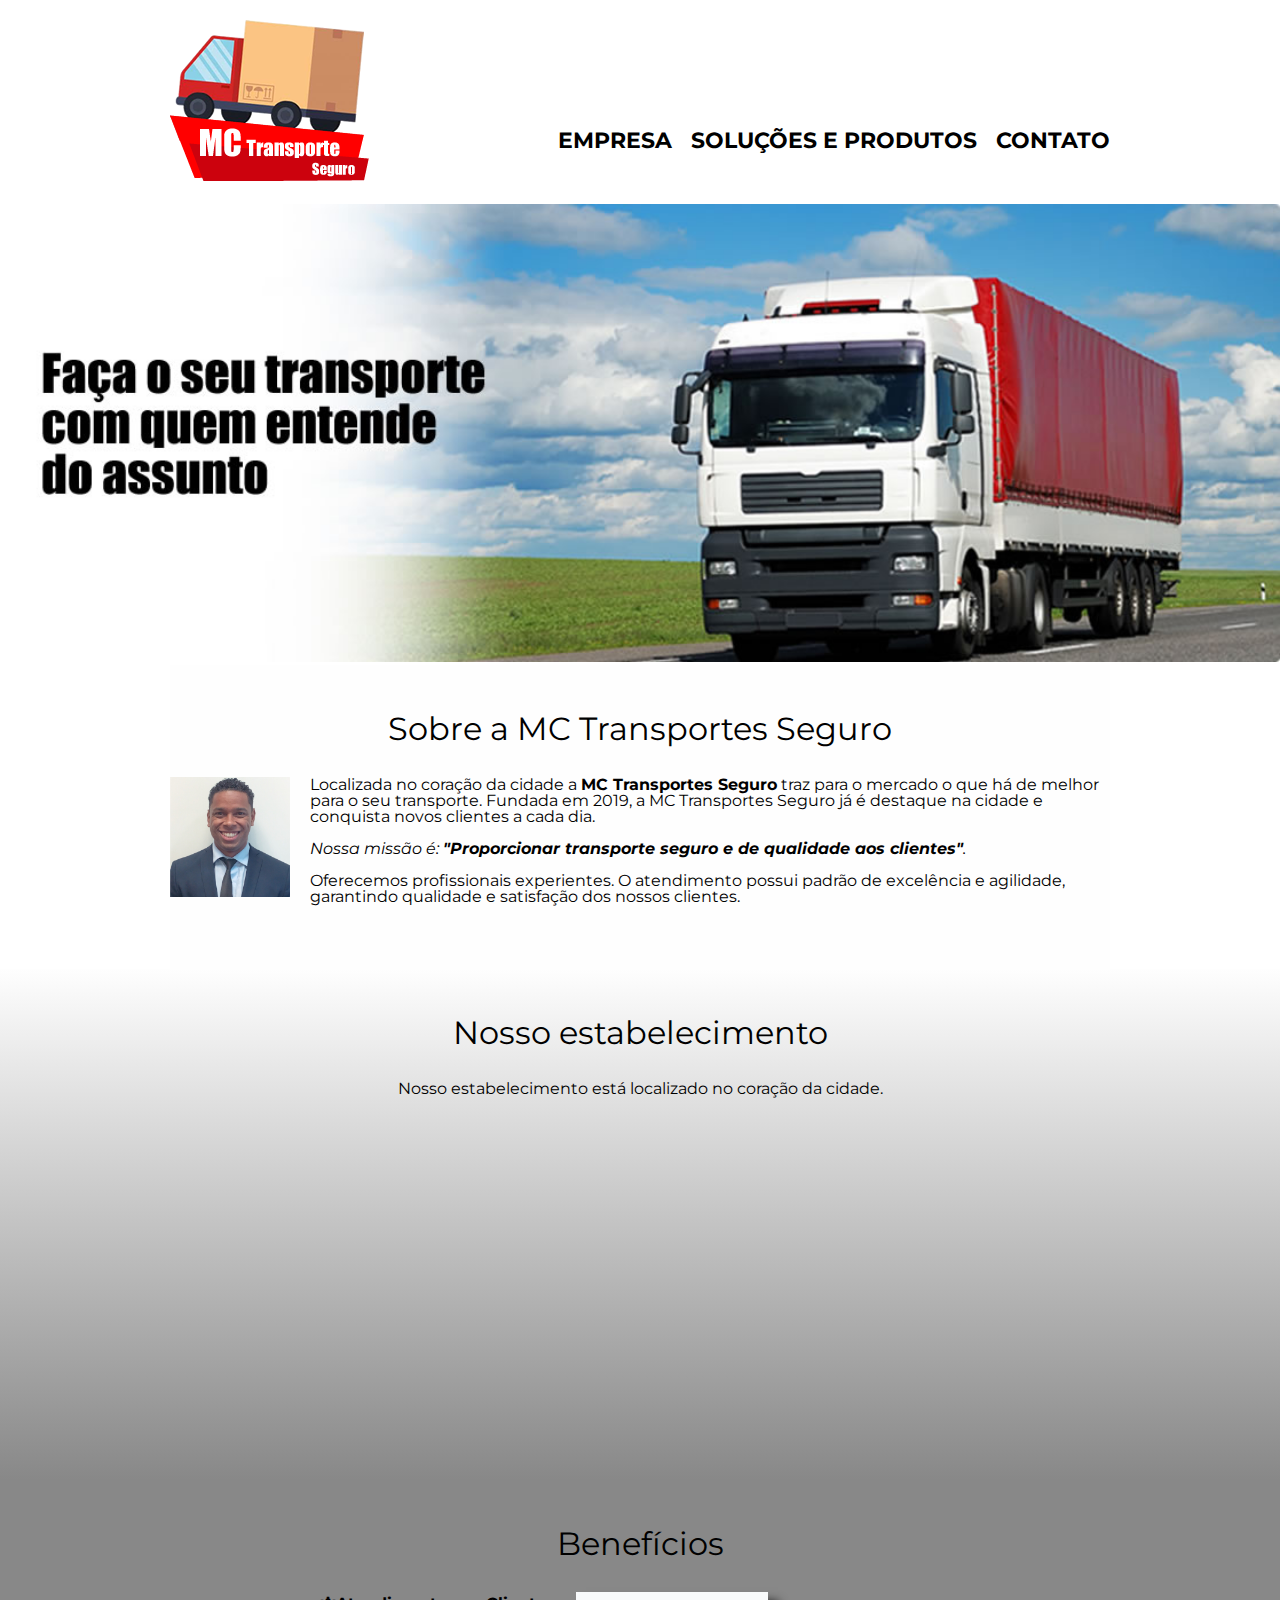
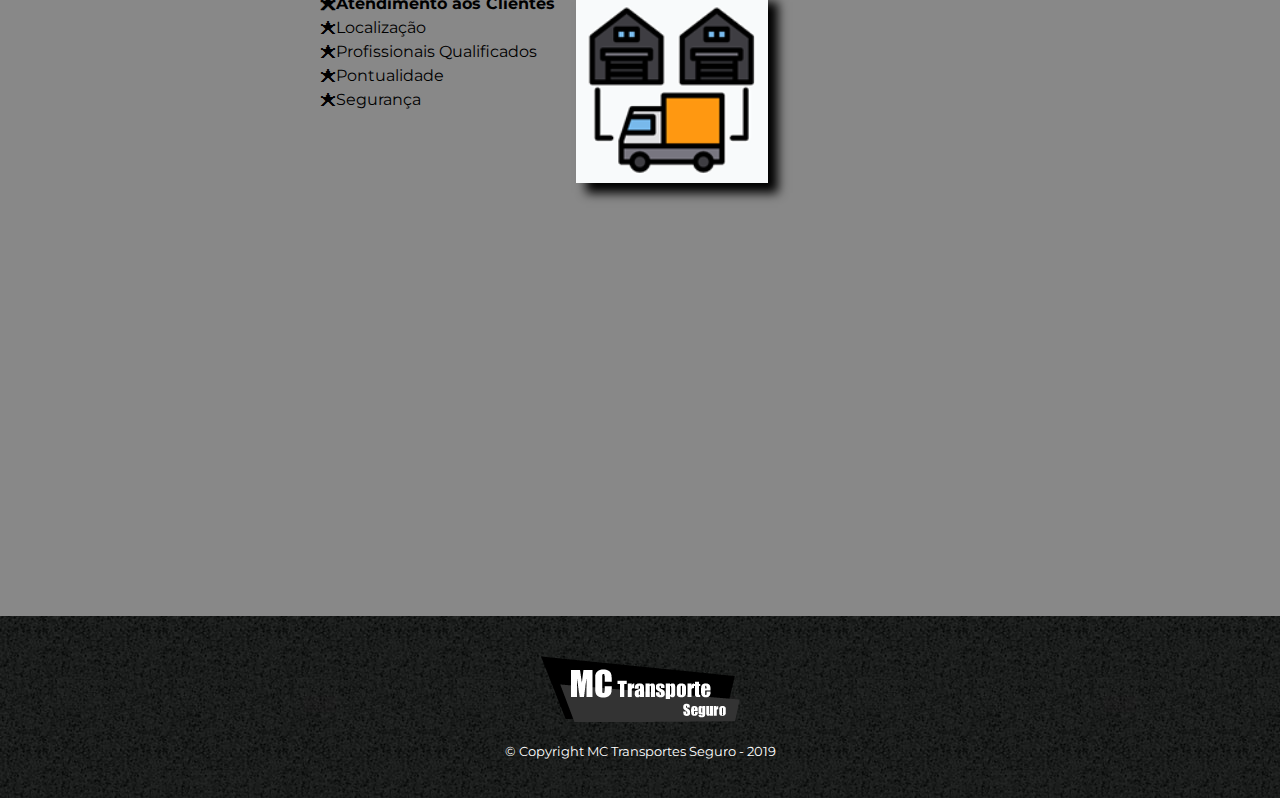
==== index.html @ 2769431a "Add files via upload" ====
<!DOCTYPE html>
<html lang="pt-br">
	<head>
		<meta charset="UTF-8">
		<meta name="viewport" content="width=device-width">
		<title>MC  Security</title>

		<link rel="stylesheet" href="reset.css">
		<link rel="stylesheet" href="style.css">
		<link href="https://fonts.googleapis.com/css?family=Montserrat&display=swap" rel="stylesheet">
	</head>

	<body>
		<header>
			<div class="caixa">

				<button class="menu-abrir">
					Abre Menu
				</button>

				<h1><img src="logo.png"></h1>

				<nav class="barra-nav">
					<ul class="menu-principal">
						<li><a href="index.html">Empresa</a></li>
						<li><a href="produtos.html">Soluções e produtos</a></li>
						<li><a href="contato.html">Contato</a></li>
					</ul>

					<button class="menu-fechar">
						Fecha Menu
					</button>
				</nav>
			</div>
		</header>

		<img class="banner" src="banner.jpg">

		<main>
			<section class="principal">
				<h2 class="titulo-principal">Sobre a MC Transportes Seguro</h2>

				<img class="utensilios" src="utensilios.jpg" alt="Utensilios de um barbeiro.">
		 
				<p>Localizada no coração da cidade a <strong>MC Transportes Seguro</strong> traz para o mercado o que há de melhor para o seu transporte. Fundada em 2019, a MC Transportes Seguro já é destaque na cidade e conquista novos clientes a cada dia.</p>

				<p id="missao"><em>Nossa missão é: <strong>"Proporcionar transporte seguro e de qualidade aos clientes"</strong>.</em></p>

				<p>Oferecemos profissionais experientes. O atendimento possui padrão de excelência e agilidade, garantindo qualidade e satisfação dos nossos clientes.</p>
			</section>

			<section class="mapa">
				<h3 class="titulo-principal">Nosso estabelecimento</h3>
				<p>Nosso estabelecimento está localizado no coração da cidade.</p>

				<div class="mapa-conteudo">
					<iframe src="https://www.google.com/maps/embed?pb=!1m18!1m12!1m3!1d3655.066598029581!2d-46.62958298502079!3d-23.63778588464499!2m3!1f0!2f0!3f0!3m2!1i1024!2i768!4f13.1!3m3!1m2!1s0x94ce5b57a1769ff3%3A0x5a89aef9cb8aeb63!2sAv.%20Miguel%20Est%C3%A9fno%2C%202800%20-%20Vila%20da%20Sa%C3%BAde%2C%20S%C3%A3o%20Paulo%20-%20SP%2C%2004301-012!5e0!3m2!1spt-BR!2sbr!4v1612137704114!5m2!1spt-BR!2sbr" width="100%" height="300" frameborder="0" style="border:0;" allowfullscreen=""></iframe>
				</div>
			</section>

			<section class="beneficios">
				<h3 class="titulo-principal">Benefícios</h3>

				<div class="conteudo-beneficios">
					<ul class="lista-beneficios">
						<li class="itens">Atendimento aos Clientes</li>
						<li class="itens">Localização</li>
						<li class="itens">Profissionais Qualificados</li>
						<li class="itens">Pontualidade</li>
						<li class="itens">Segurança</li>
					</ul><img src="transporte.png" class="imagem-beneficios">
				</div>

				<div class="video">
					<iframe width="100%" height="315" src="https://www.youtube.com/embed/yj74dxmFHEM" frameborder="0" allow="accelerometer; autoplay; encrypted-media; gyroscope; picture-in-picture" allowfullscreen></iframe>
				</div>
			</section>
		</main>

		<footer>
			<img src="logo-branco.png">
			<p class="copyright">&copy; Copyright MC Transportes Seguro - 2019</p>
		</footer>

		<script src="menu.js"></script>
	</body>
</html>
---- style.css ----
body {
	font-family: 'Montserrat', sans-serif;
}

header {
	background: #FFFFFF;
	padding: 20px 0;
}

.caixa {
	position: relative;
	width: 940px;
	margin: 0 auto;
}

nav {
	position: absolute;
	top: 110px;
	right: 0;
}

nav li {
	display: inline;
	margin: 0 0 0 15px;
}

nav a {
	text-transform: uppercase;
	color: #000000;
	font-weight: bold;
	font-size: 22px;
	text-decoration: none;
}

nav a:hover {
	color: #C78C19;
	text-decoration: underline;
}

.produtos {
	width: 940px;
	margin: 0 auto;
	padding: 50px 0;
}

.produtos li {
	display: inline-block;
	text-align: center;
	width: 30%;
	vertical-align: top;
	margin: 0 1.5%;
	padding: 30px 20px;
	box-sizing: border-box;
	border: 2px solid #000000;
	border-radius: 10px;
}

.produtos li:hover {
	border-color: #C78C19;
}

.produtos li:active {
	border-color: #088C19;	
}

.produtos li:hover h2 {
	font-size: 34px;
}

.produtos h2 {
	font-size: 30px;
	font-weight: bold;
}

.produto-descricao {
	font-size: 18px;
}

.produto-preco {
	font-size: 22px;
	font-weight: bold;
	margin-top: 10px;
}

footer {
	text-align: center;
	background: url("bg.jpg");
	padding: 40px 0;
}

.copyright {
	color: #FFFFFF;
	font-size: 13px;
	margin: 20px 0 0;
}

form {
	margin: 40px 0;
}

.contato{
    margin: 0 5px;
}

form label, form legend {
	display:block;
	font-size: 20px;
	margin: 0 0 10px;
}

.input-padrao {
	display: block;
	margin: 0 0 20px;
	padding: 10px 25px;
	width: 50%;
}

.checkbox {
	margin: 20px 0;
}

.enviar {
	width:40%;
	padding: 15px 0;
	background: orange;
	color: white;
	font-weight: bold;
	font-size: 18px;
	border: none;
	border-radius: 5px;
	transition: 1s all;
	cursor: pointer;
}

.enviar:hover {
	background: darkorange;
	transform: scale(1.2);
}

table {
	margin: 20px 0 40px;
}

thead {
	background: #555555;
	color: white;
	font-weight: bold;
}

td, th {
	border: 1px solid #000000;
	padding: 8px 15px;
}


/* css da página inicial */
.banner {
	width:100%;
}

.titulo-principal {
	text-align: center;
	font-size: 2em;
	margin: 0 0 1em;
	clear: left;
}

.principal {
	padding: 3em 0;
	background: #FEFEFE;
	width: 940px;
	margin: 0 auto;
}

.principal p {
	margin: 0 0 1em;
}

.principal strong {
	font-weight: bold;
}

.principal em {
	font-style: italic;
}

.utensilios {
	width: 120px;
	float: left;
	margin: 0 20px 20px 0;
}

.mapa {
	padding: 3em 0;
	background: linear-gradient(#FEFEFE, #888888);
}

.mapa-conteudo {
	width: 940px;
	margin: 0 auto;
}

.mapa p {
	margin: 0 0 2em;
	text-align: center;
}

.beneficios {
	padding: 3em 0;
	background: #888888;
}

.conteudo-beneficios {
	width: 640px;
	margin: 0 auto;
}

.lista-beneficios {
	width: 40%;
	display: inline-block;
	vertical-align: top;
}

.itens {
	line-height: 1.5;
}

.itens:first-child {
	font-weight: bold;
}

.itens:before {
	content: "🟊";
}

.imagem-beneficios {
	width: 30%;
	opacity: 1;
	transition: 400ms;
	box-shadow: 10px 10px 10px 0 #000000;
}

.imagem-beneficios:hover {
	opacity: 0.3;
}

.video {
	width: 560px;
	margin: 2em auto;
}

.menu-abrir,
.menu-fechar {
    background: none;
    border: 0;
    outline: 0;
    -webkit-appearance: none;
    font-size: 1.6em;
    text-indent: -999em;
}

.menu-abrir {
    height: 0;
    width:.75em;
    padding-top:.125em;
    border-top: .375em double #000;
    border-bottom: .125em solid #000;

    vertical-align: middle;
    margin: 0.5em;    
}

.menu-fechar {
    position: relative;
    height: 1em;
    width: 1em;
}
.menu-fechar:before {
	content: '\00D7';
	position: absolute;
	top: 0;
	left: 0;
	text-indent: 0;
}

@media not all and (max-width: 600px) {
    .menu-abrir,
    .menu-fechar {
        display: none;
    }    
}

@media screen and (max-width: 600px) {
	.caixa, .principal, .conteudo-beneficios, .mapa-conteudo, .video {
		width: auto;
	}

	h1 {
		text-align: center;
	}

	nav {
		position: static;
	}

	.lista-beneficios, .imagem-beneficios {
		width: 100%;
    }
    
    .produtos {
        width: auto;
    }

    .produtos li {
        display: block;
        width: auto;
	}
	
	.barra-nav {
        background: #f0f0f0;
        padding: 1em;
        margin: 0;

        height: 100%;
        width: 90%;
        max-width: 320px;

        position: fixed;
        z-index: 1;
        top: 0;
        left: -100%;

        transition: left 0.3s ease-out;
    }
    .menu-ativo .barra-nav {
        left: 0;
    }

    .menu-ativo:after {
        content: "";
        display: block;
    
        position: fixed;
        top: 0;
        left: 0;
        bottom: 0;
        right: 0;
    
        background: rgba(0,0,0,0.4);
	}
	
	.menu-principal li {
		display: block;
	}
}
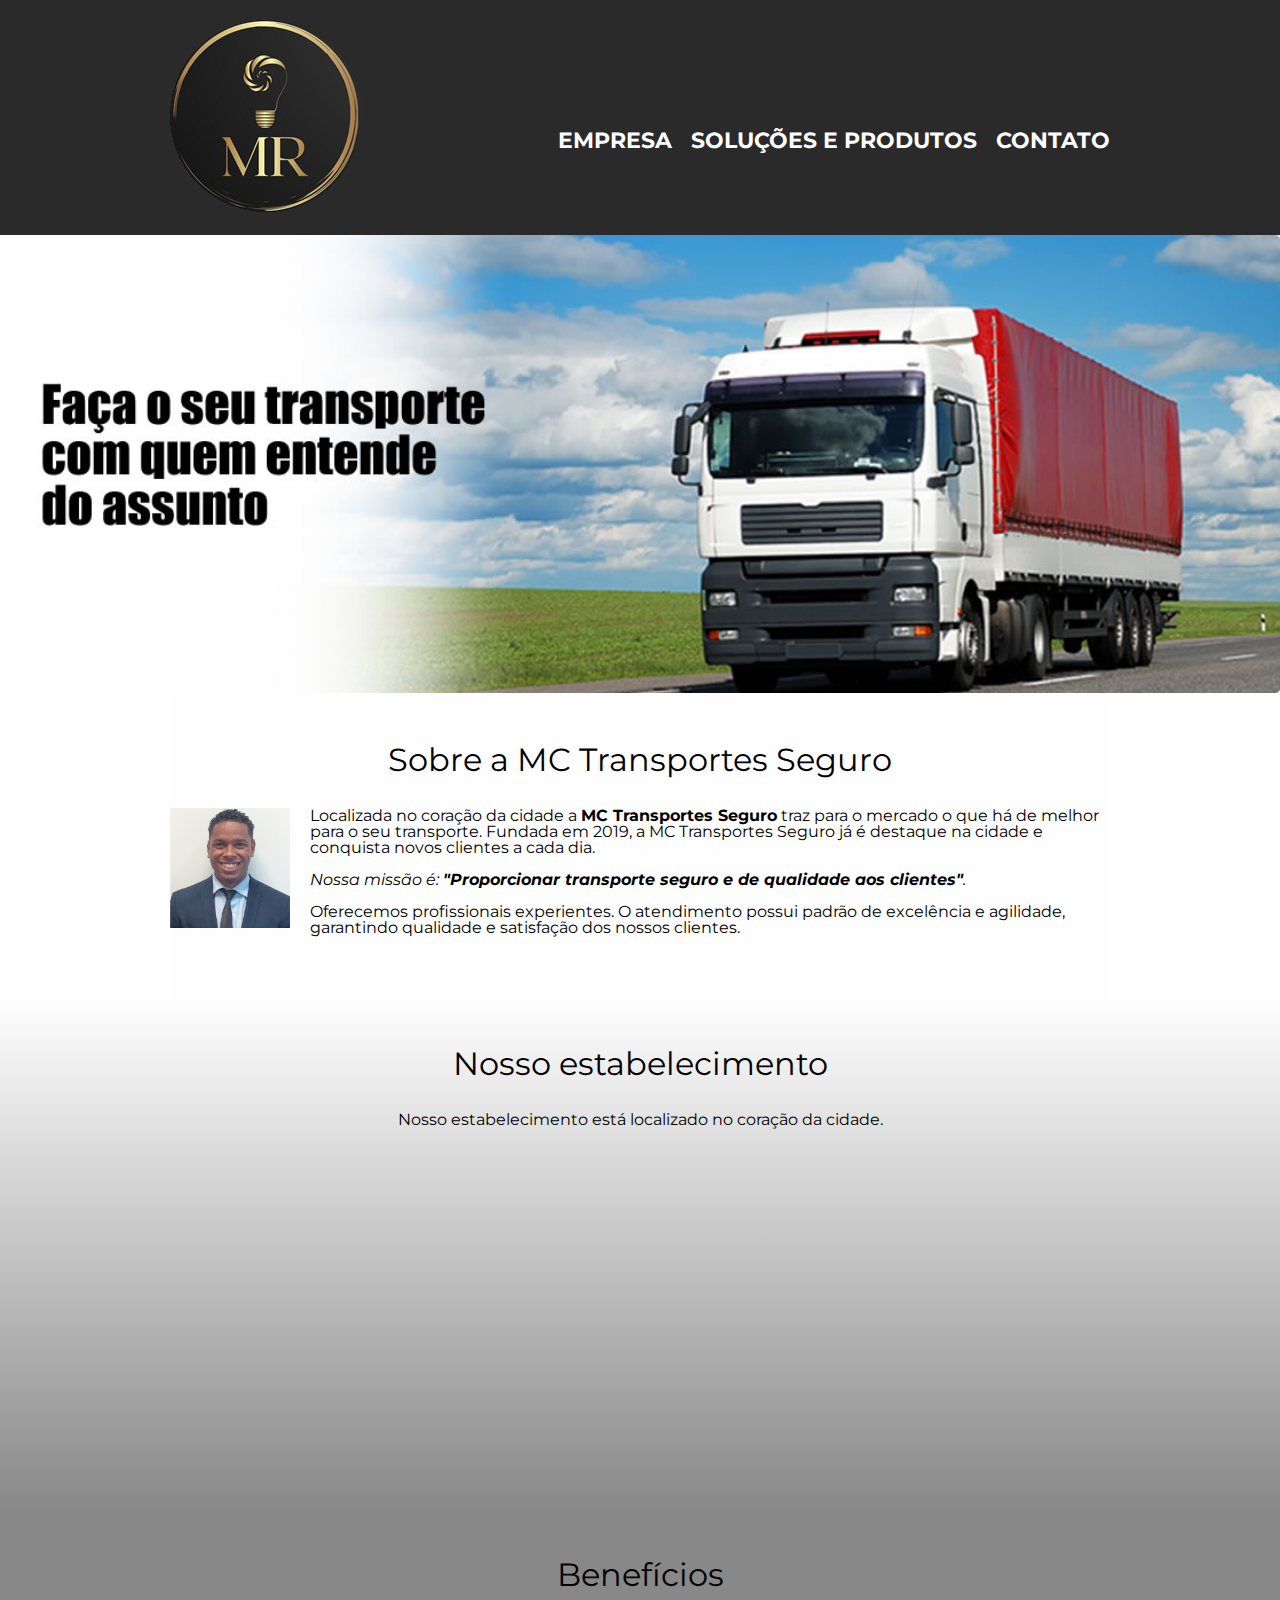
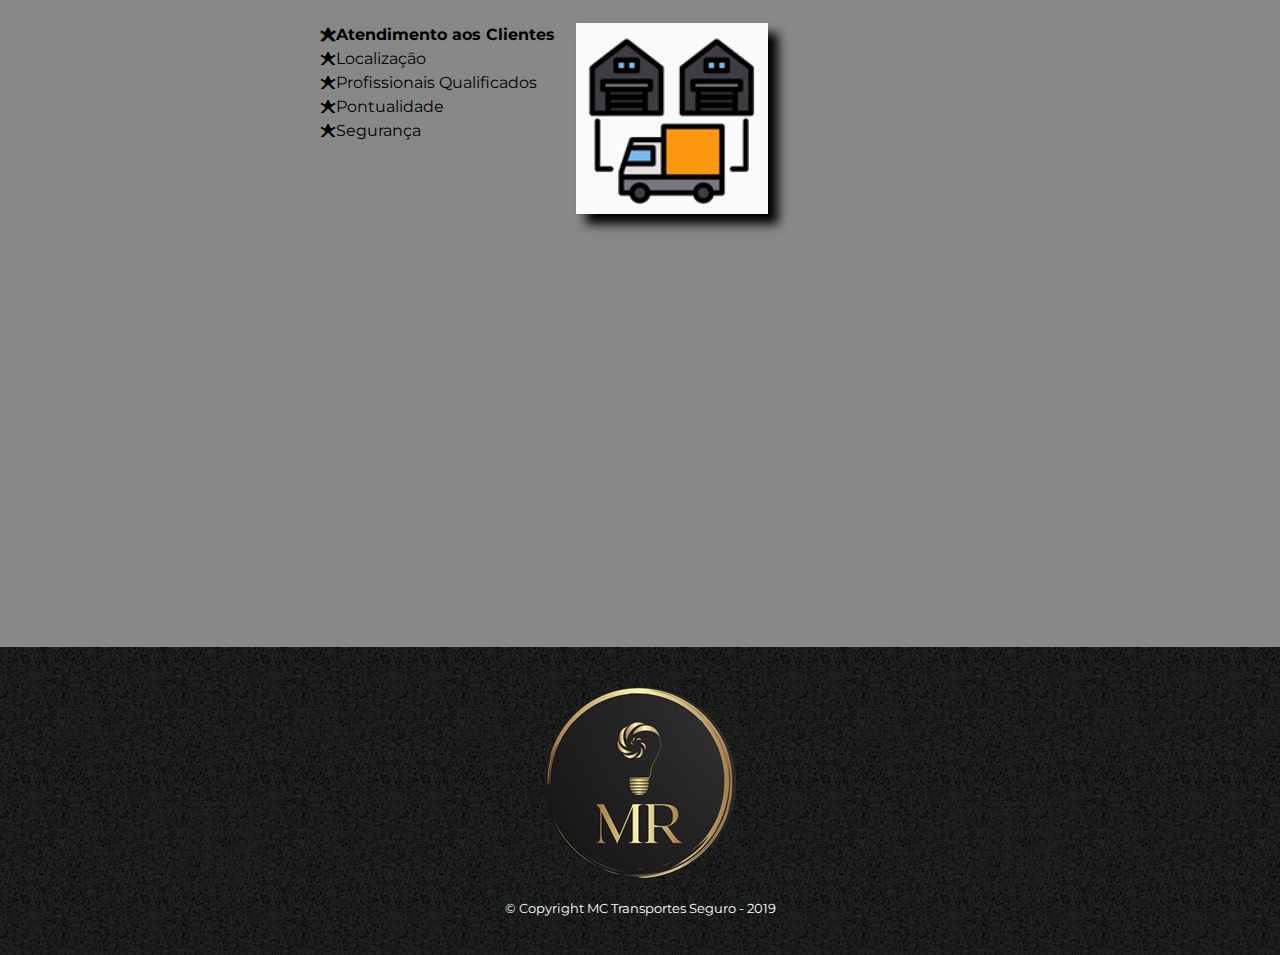
==== commit ffd32a44: "Add files via upload" ====
--- a/index.html
+++ b/index.html
@@ -18,7 +18,7 @@
 					Abre Menu
 				</button>
 
-				<h1><img src="logo.png"></h1>
+				<h1><img src="logo2.png"></h1>
 
 				<nav class="barra-nav">
 					<ul class="menu-principal">
@@ -78,7 +78,7 @@
 		</main>
 
 		<footer>
-			<img src="logo-branco.png">
+			<img src="logo2.png">
 			<p class="copyright">&copy; Copyright MC Transportes Seguro - 2019</p>
 		</footer>
 
--- a/style.css
+++ b/style.css
@@ -3,7 +3,7 @@
 }
 
 header {
-	background: #FFFFFF;
+	background: #2A2A2A;
 	padding: 20px 0;
 }
 
@@ -26,7 +26,7 @@
 
 nav a {
 	text-transform: uppercase;
-	color: #000000;
+	color: #FFFFFF;
 	font-weight: bold;
 	font-size: 22px;
 	text-decoration: none;
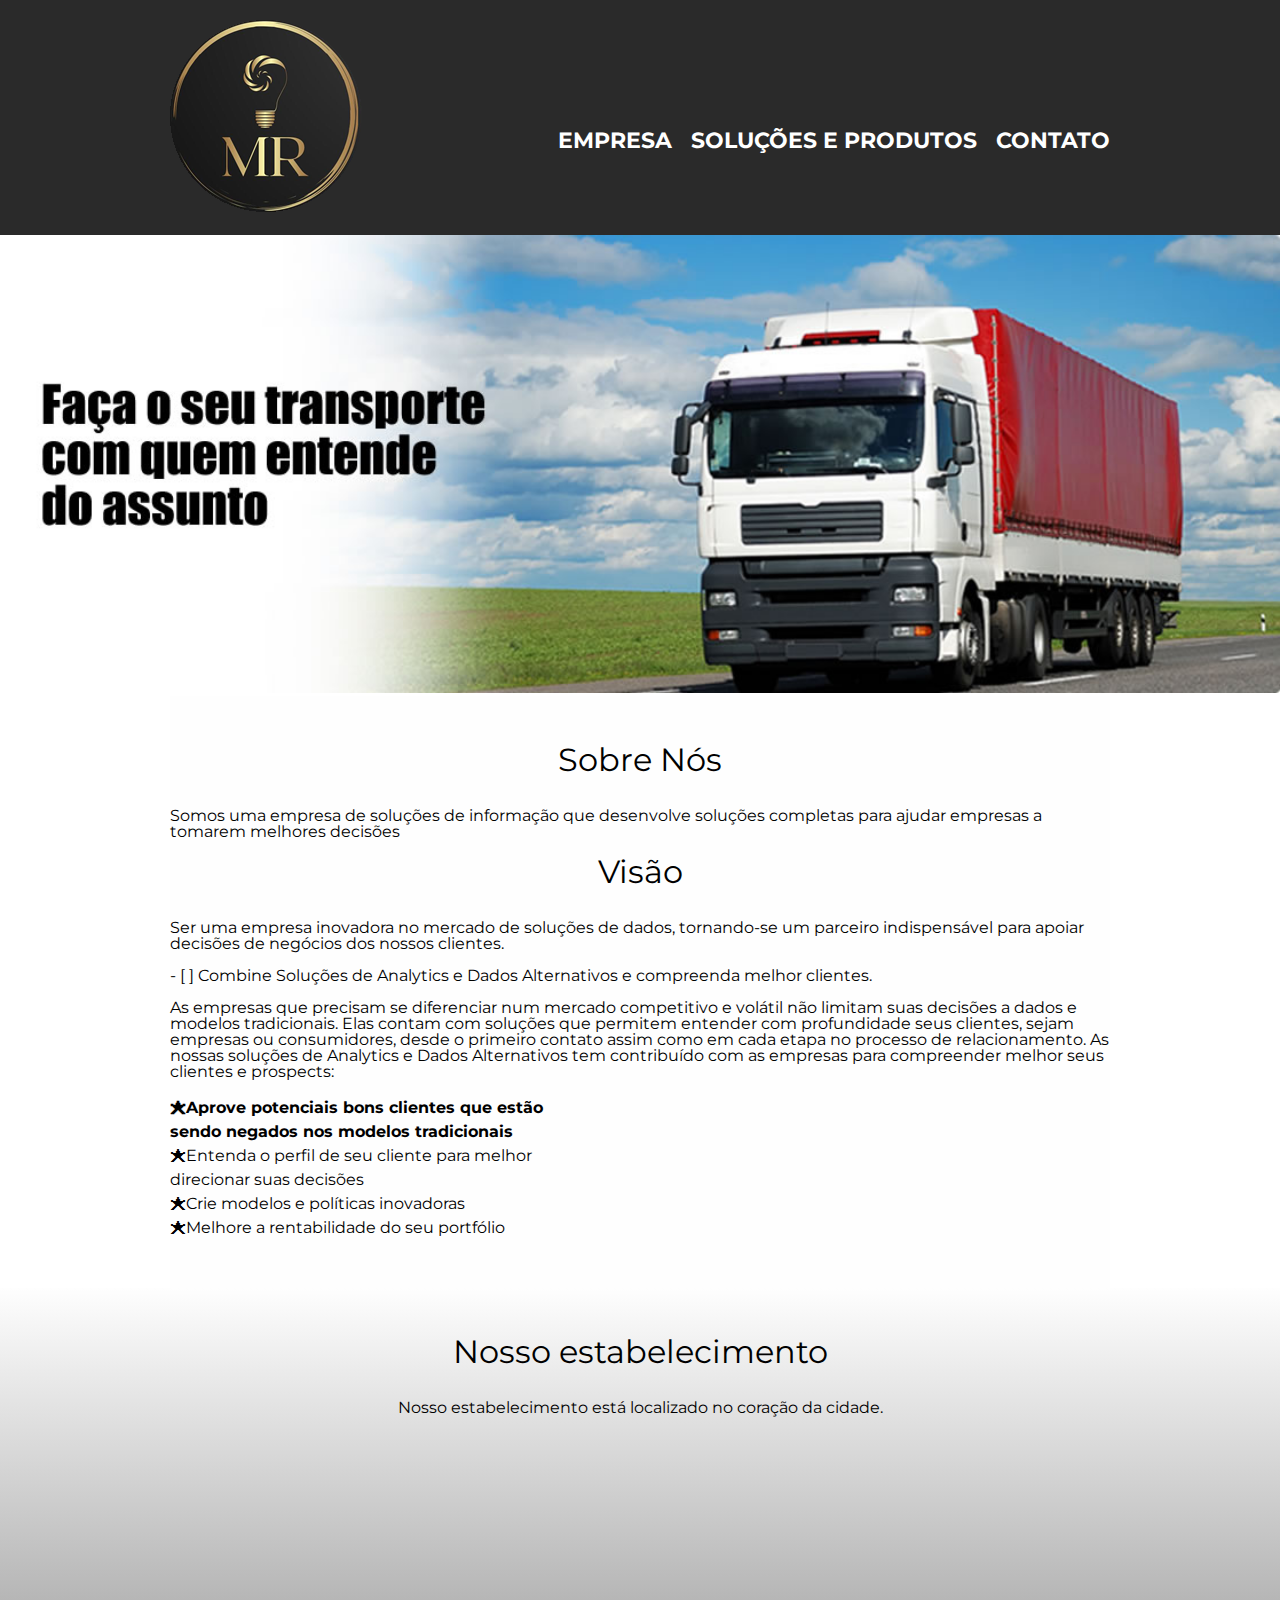
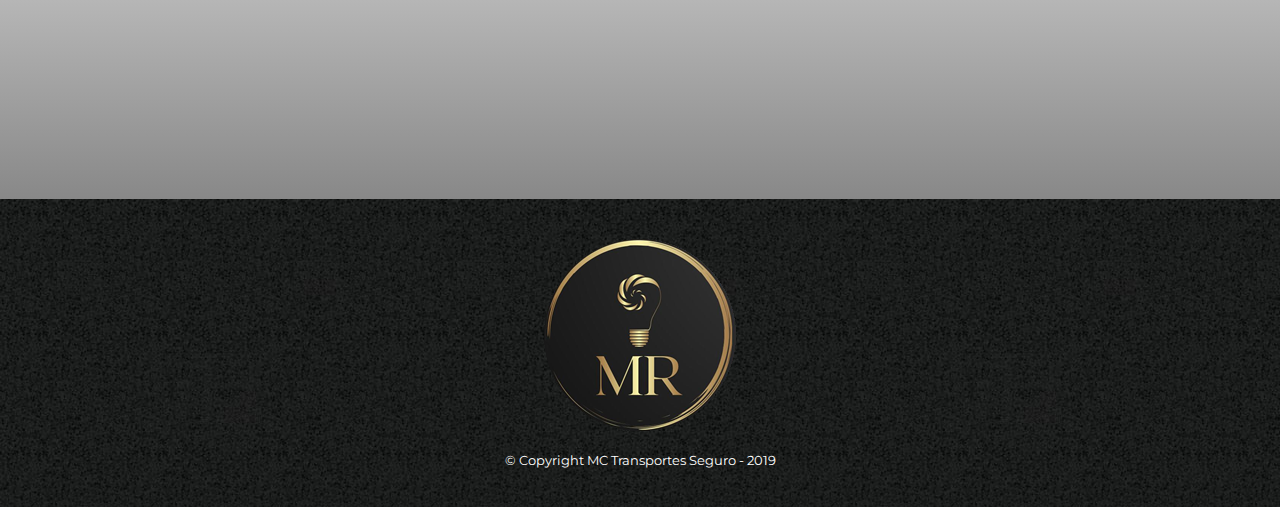
==== commit d4a91ba2: "Add files via upload" ====
--- a/index.html
+++ b/index.html
@@ -38,15 +38,25 @@
 
 		<main>
 			<section class="principal">
-				<h2 class="titulo-principal">Sobre a MC Transportes Seguro</h2>
-
-				<img class="utensilios" src="utensilios.jpg" alt="Utensilios de um barbeiro.">
-		 
-				<p>Localizada no coração da cidade a <strong>MC Transportes Seguro</strong> traz para o mercado o que há de melhor para o seu transporte. Fundada em 2019, a MC Transportes Seguro já é destaque na cidade e conquista novos clientes a cada dia.</p>
-
-				<p id="missao"><em>Nossa missão é: <strong>"Proporcionar transporte seguro e de qualidade aos clientes"</strong>.</em></p>
-
-				<p>Oferecemos profissionais experientes. O atendimento possui padrão de excelência e agilidade, garantindo qualidade e satisfação dos nossos clientes.</p>
+				<h2 class="titulo-principal">Sobre Nós</h2>
+				<!--<img class="utensilios" src="utensilios.jpg" alt="Utensilios de um barbeiro.">-->
+				Somos uma empresa de soluções de informação que desenvolve soluções completas para ajudar empresas a tomarem melhores decisões
+				<p>
+				<h2 class="titulo-principal">Visão</h2>
+				Ser uma empresa inovadora no mercado de soluções de dados, tornando-se um parceiro indispensável para apoiar decisões de negócios dos nossos clientes.
+				<p>
+				<p>
+				- [ ] Combine Soluções de Analytics e Dados Alternativos e compreenda melhor clientes.
+				<p>
+				As empresas que precisam se diferenciar num mercado competitivo e volátil não limitam suas decisões a dados e modelos tradicionais. Elas contam com soluções que permitem entender com profundidade seus clientes, sejam empresas ou consumidores, desde o primeiro contato assim como em cada etapa no processo de relacionamento.
+				As nossas soluções de Analytics e Dados Alternativos tem contribuído com as empresas para compreender melhor seus clientes e prospects:
+				<p>
+				<ul class="lista-beneficios">
+					<li class="itens">Aprove potenciais bons clientes que estão sendo negados nos modelos tradicionais</li>
+					<li class="itens">Entenda o perfil de seu cliente para melhor direcionar suas decisões</li> 
+					<li class="itens">Crie modelos e políticas inovadoras</li>
+					<li class="itens">Melhore a rentabilidade do seu portfólio</li>
+				</ul>
 			</section>
 
 			<section class="mapa">
@@ -57,7 +67,8 @@
 					<iframe src="https://www.google.com/maps/embed?pb=!1m18!1m12!1m3!1d3655.066598029581!2d-46.62958298502079!3d-23.63778588464499!2m3!1f0!2f0!3f0!3m2!1i1024!2i768!4f13.1!3m3!1m2!1s0x94ce5b57a1769ff3%3A0x5a89aef9cb8aeb63!2sAv.%20Miguel%20Est%C3%A9fno%2C%202800%20-%20Vila%20da%20Sa%C3%BAde%2C%20S%C3%A3o%20Paulo%20-%20SP%2C%2004301-012!5e0!3m2!1spt-BR!2sbr!4v1612137704114!5m2!1spt-BR!2sbr" width="100%" height="300" frameborder="0" style="border:0;" allowfullscreen=""></iframe>
 				</div>
 			</section>
-
+			
+			<!--
 			<section class="beneficios">
 				<h3 class="titulo-principal">Benefícios</h3>
 
@@ -75,6 +86,7 @@
 					<iframe width="100%" height="315" src="https://www.youtube.com/embed/yj74dxmFHEM" frameborder="0" allow="accelerometer; autoplay; encrypted-media; gyroscope; picture-in-picture" allowfullscreen></iframe>
 				</div>
 			</section>
+			-->
 		</main>
 
 		<footer>
--- a/style.css
+++ b/style.css
@@ -317,7 +317,7 @@
 	}
 	
 	.barra-nav {
-        background: #f0f0f0;
+        background: #6e6868;
         padding: 1em;
         margin: 0;
 
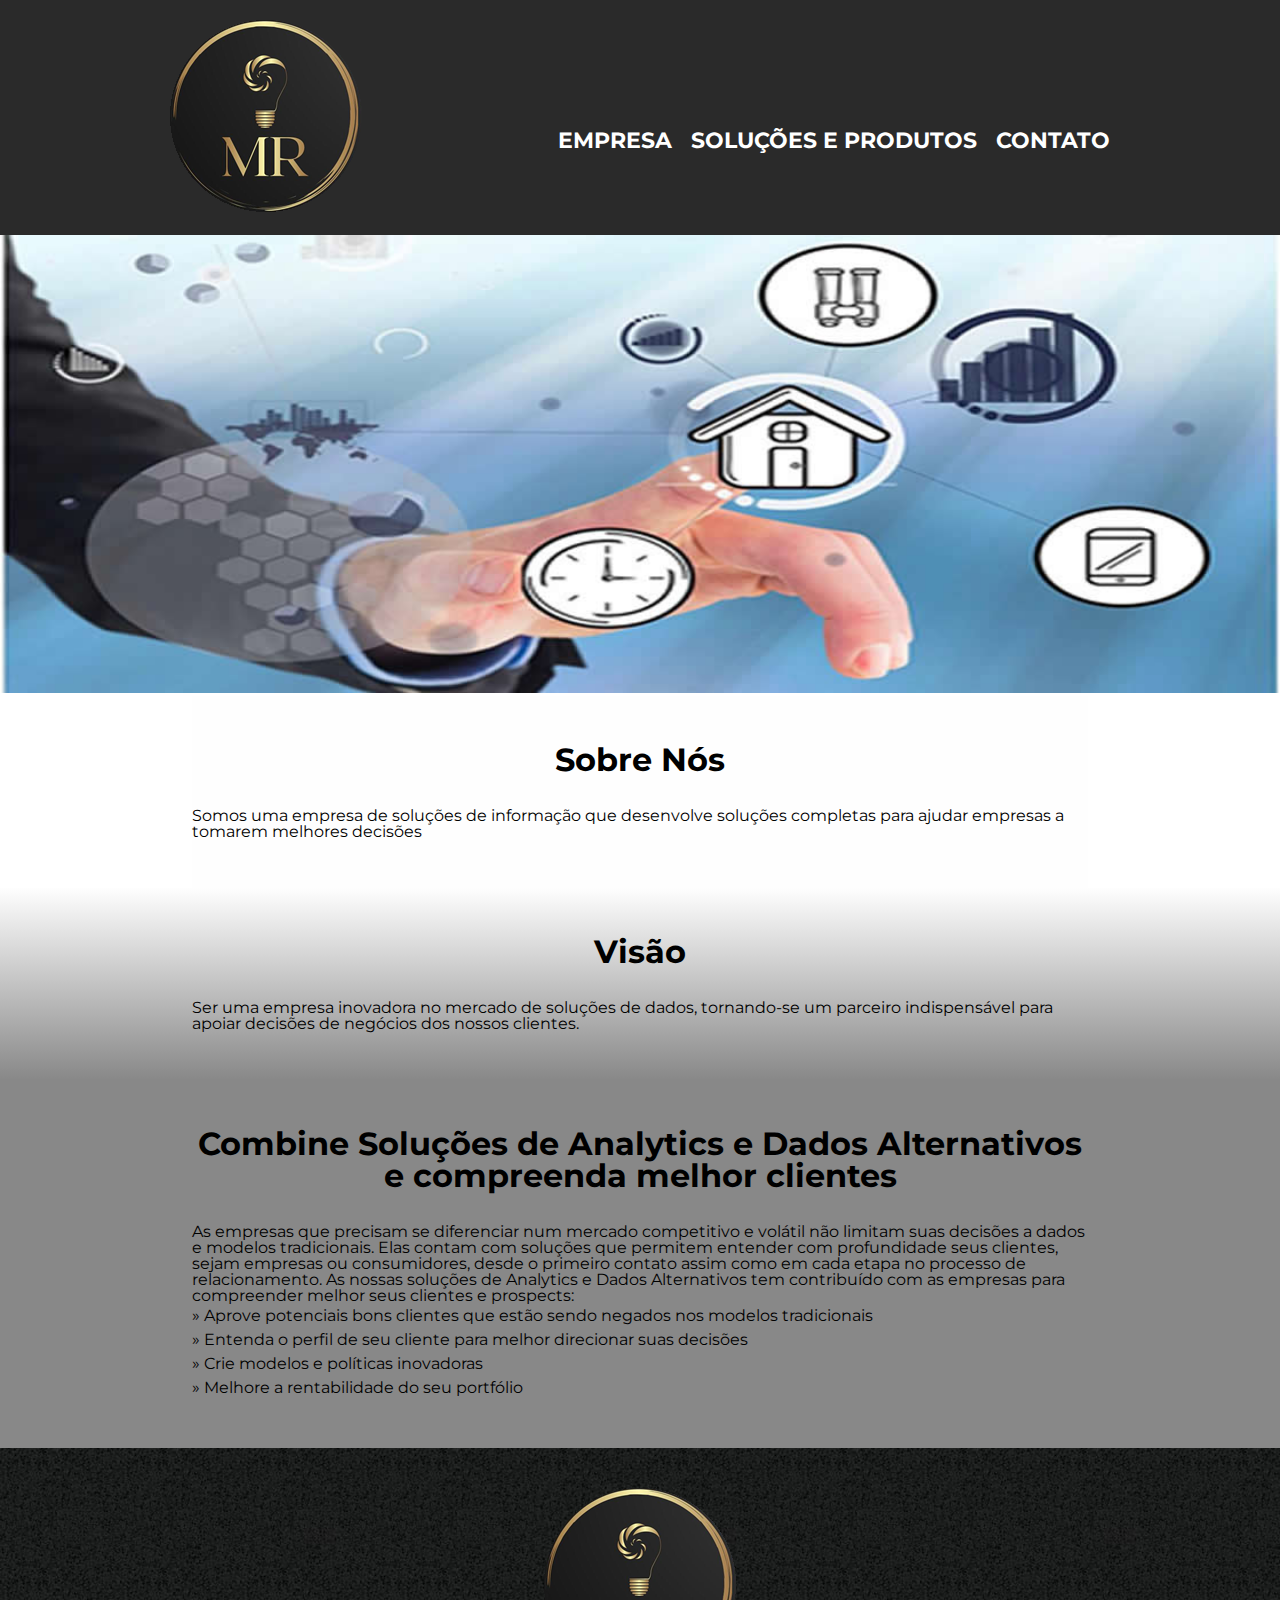
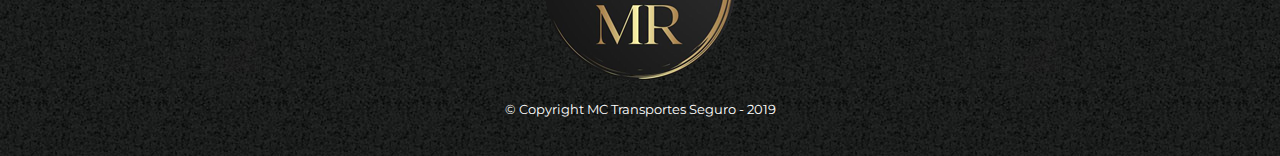
==== commit 083c32e9: "Add files via upload" ====
--- a/index.html
+++ b/index.html
@@ -38,27 +38,33 @@
 
 		<main>
 			<section class="principal">
-				<h2 class="titulo-principal">Sobre Nós</h2>
+				<h2 class="titulo-principal"><strong>Sobre Nós</strong></h2>
 				<!--<img class="utensilios" src="utensilios.jpg" alt="Utensilios de um barbeiro.">-->
 				Somos uma empresa de soluções de informação que desenvolve soluções completas para ajudar empresas a tomarem melhores decisões
-				<p>
-				<h2 class="titulo-principal">Visão</h2>
-				Ser uma empresa inovadora no mercado de soluções de dados, tornando-se um parceiro indispensável para apoiar decisões de negócios dos nossos clientes.
-				<p>
-				<p>
-				- [ ] Combine Soluções de Analytics e Dados Alternativos e compreenda melhor clientes.
-				<p>
-				As empresas que precisam se diferenciar num mercado competitivo e volátil não limitam suas decisões a dados e modelos tradicionais. Elas contam com soluções que permitem entender com profundidade seus clientes, sejam empresas ou consumidores, desde o primeiro contato assim como em cada etapa no processo de relacionamento.
-				As nossas soluções de Analytics e Dados Alternativos tem contribuído com as empresas para compreender melhor seus clientes e prospects:
-				<p>
-				<ul class="lista-beneficios">
-					<li class="itens">Aprove potenciais bons clientes que estão sendo negados nos modelos tradicionais</li>
-					<li class="itens">Entenda o perfil de seu cliente para melhor direcionar suas decisões</li> 
-					<li class="itens">Crie modelos e políticas inovadoras</li>
-					<li class="itens">Melhore a rentabilidade do seu portfólio</li>
-				</ul>
 			</section>
-
+			
+			<section class="visao">
+				<h2 class="titulo-principal"><strong>Visão</strong></h2>
+				<div class="visao-conteudo">
+					Ser uma empresa inovadora no mercado de soluções de dados, tornando-se um parceiro indispensável para apoiar decisões de negócios dos nossos clientes.
+				</div>
+			</section>
+			
+			<section class="solucoes">
+				<div class="conteudo-solucoes">
+					<h3 class="titulo-principal"><strong>Combine Soluções de Analytics e Dados Alternativos e compreenda melhor clientes</strong></h3>
+					As empresas que precisam se diferenciar num mercado competitivo e volátil não limitam suas decisões a dados e modelos tradicionais. Elas contam com soluções que permitem entender com profundidade seus clientes, sejam empresas ou consumidores, desde o primeiro contato assim como em cada etapa no processo de relacionamento.
+					As nossas soluções de Analytics e Dados Alternativos tem contribuído com as empresas para compreender melhor seus clientes e prospects:
+					<p>
+					<ul class="lista-solucoes">
+						<li class="itens">Aprove potenciais bons clientes que estão sendo negados nos modelos tradicionais</li>
+						<li class="itens">Entenda o perfil de seu cliente para melhor direcionar suas decisões</li> 
+						<li class="itens">Crie modelos e políticas inovadoras</li>
+						<li class="itens">Melhore a rentabilidade do seu portfólio</li>
+					</ul>
+				</div>
+			</div>
+			<!--
 			<section class="mapa">
 				<h3 class="titulo-principal">Nosso estabelecimento</h3>
 				<p>Nosso estabelecimento está localizado no coração da cidade.</p>
@@ -68,7 +74,6 @@
 				</div>
 			</section>
 			
-			<!--
 			<section class="beneficios">
 				<h3 class="titulo-principal">Benefícios</h3>
 
--- a/style.css
+++ b/style.css
@@ -168,7 +168,7 @@
 .principal {
 	padding: 3em 0;
 	background: #FEFEFE;
-	width: 940px;
+	width: 70%;
 	margin: 0 auto;
 }
 
@@ -184,39 +184,40 @@
 	font-style: italic;
 }
 
-.utensilios {
-	width: 120px;
-	float: left;
-	margin: 0 20px 20px 0;
-}
-
-.mapa {
+.visao {
 	padding: 3em 0;
 	background: linear-gradient(#FEFEFE, #888888);
 }
 
-.mapa-conteudo {
-	width: 940px;
-	margin: 0 auto;
-}
-
-.mapa p {
-	margin: 0 0 2em;
-	text-align: center;
-}
-
-.beneficios {
+.visao strong {
+	font-weight: bold;
+}
+
+.visao-conteudo {
+	margin: 0 auto;
+	width: 70%;
+}
+
+.visao p {
+	margin: 0 0 1em;
+}
+
+.solucoes {
 	padding: 3em 0;
 	background: #888888;
 }
 
-.conteudo-beneficios {
-	width: 640px;
-	margin: 0 auto;
-}
-
-.lista-beneficios {
-	width: 40%;
+.solucoes strong {
+	font-weight: bold;
+}
+
+.conteudo-solucoes {
+	width: 70%;
+	margin: 0 auto;
+}
+
+.lista-solucoes {
+	width: 80%;
 	display: inline-block;
 	vertical-align: top;
 }
@@ -225,12 +226,12 @@
 	line-height: 1.5;
 }
 
-.itens:first-child {
-	font-weight: bold;
-}
+/*.itens:first-child {
+	font-weight: bold;
+} */
 
 .itens:before {
-	content: "🟊";
+	content: "\00bb  ";
 }
 
 .imagem-beneficios {
@@ -251,17 +252,19 @@
 
 .menu-abrir,
 .menu-fechar {
-    background: none;
+    background: #FFFFFF;
     border: 0;
     outline: 0;
     -webkit-appearance: none;
     font-size: 1.6em;
     text-indent: -999em;
+	
 }
 
 .menu-abrir {
     height: 0;
     width:.75em;
+	color: #FFFFFF;
     padding-top:.125em;
     border-top: .375em double #000;
     border-bottom: .125em solid #000;
@@ -271,6 +274,8 @@
 }
 
 .menu-fechar {
+	background: #6e6868;
+	color: #FFFFFF;
     position: relative;
     height: 1em;
     width: 1em;
@@ -287,6 +292,7 @@
     .menu-abrir,
     .menu-fechar {
         display: none;
+		color: #FFFFFF;
     }    
 }
 
@@ -334,6 +340,7 @@
     }
     .menu-ativo .barra-nav {
         left: 0;
+		color: #FFFFFF;
     }
 
     .menu-ativo:after {
@@ -351,5 +358,6 @@
 	
 	.menu-principal li {
 		display: block;
+		color: #FFFFFF;
 	}
 }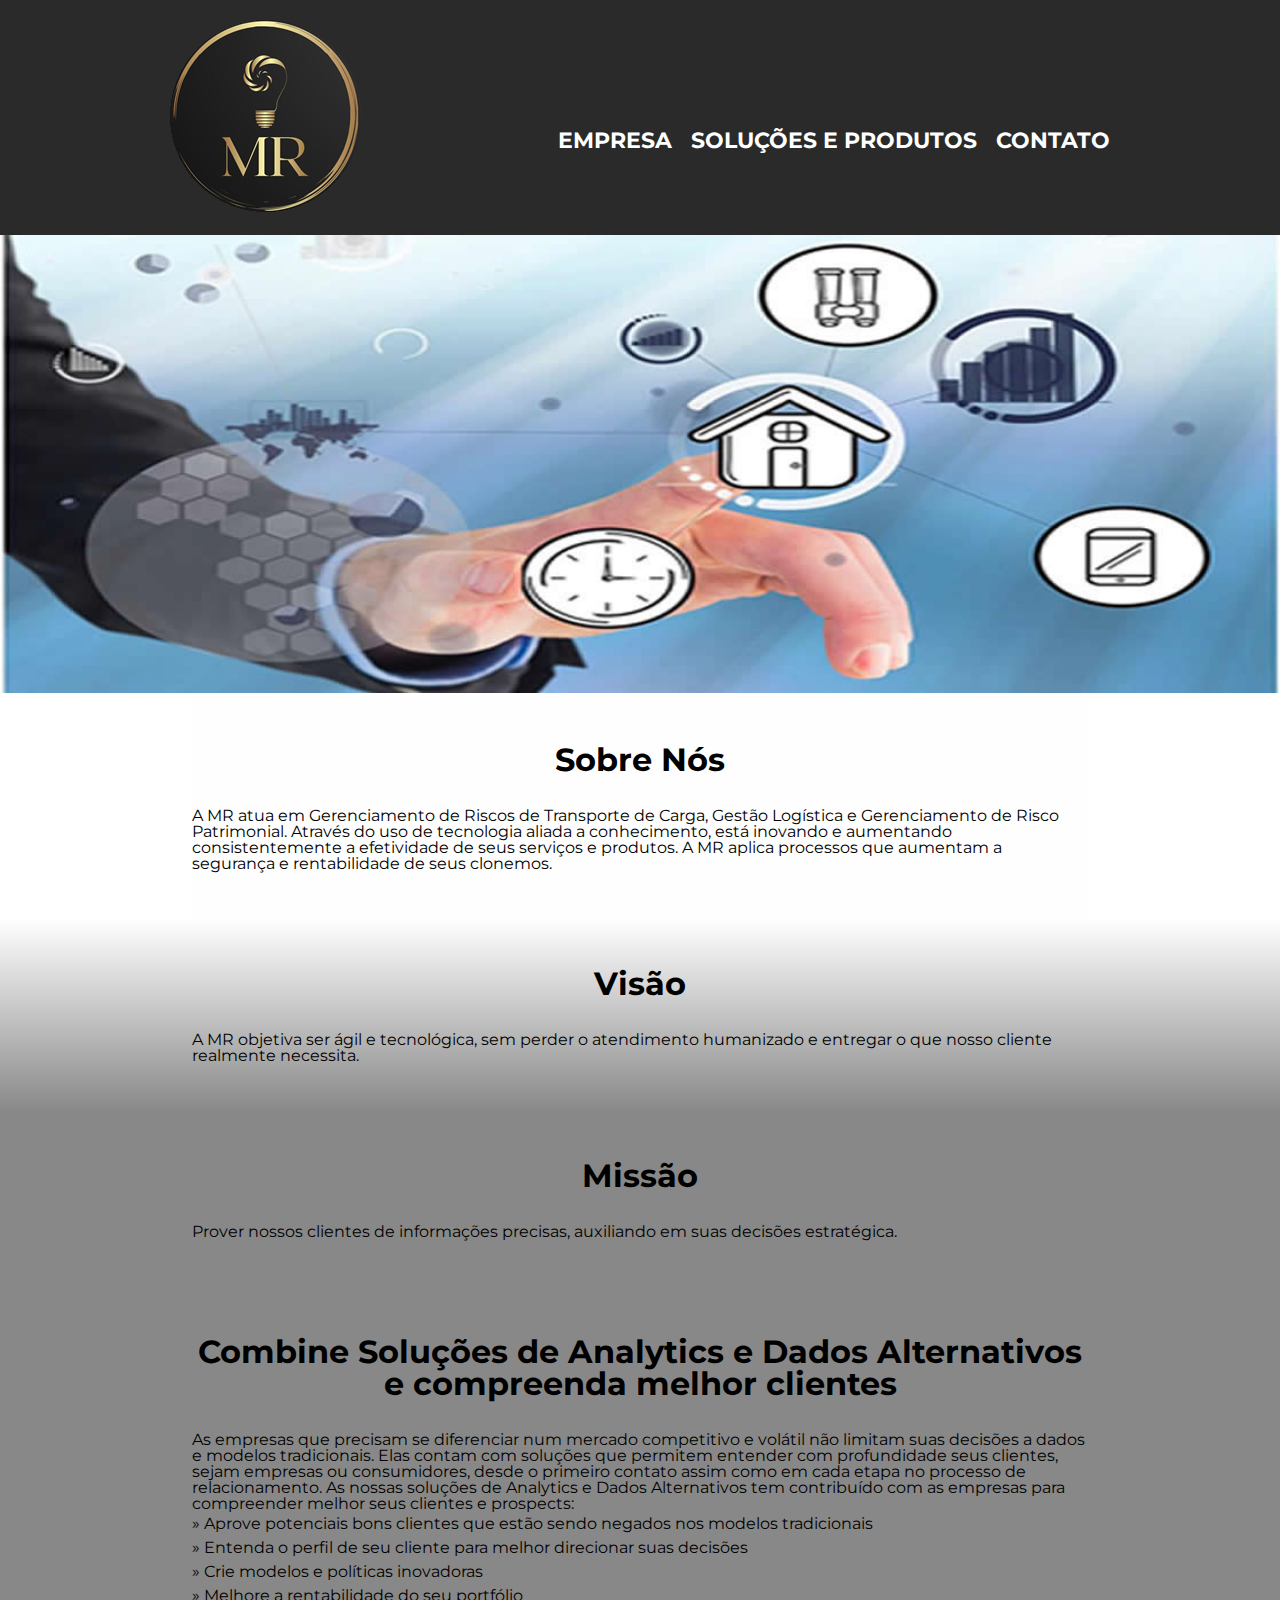
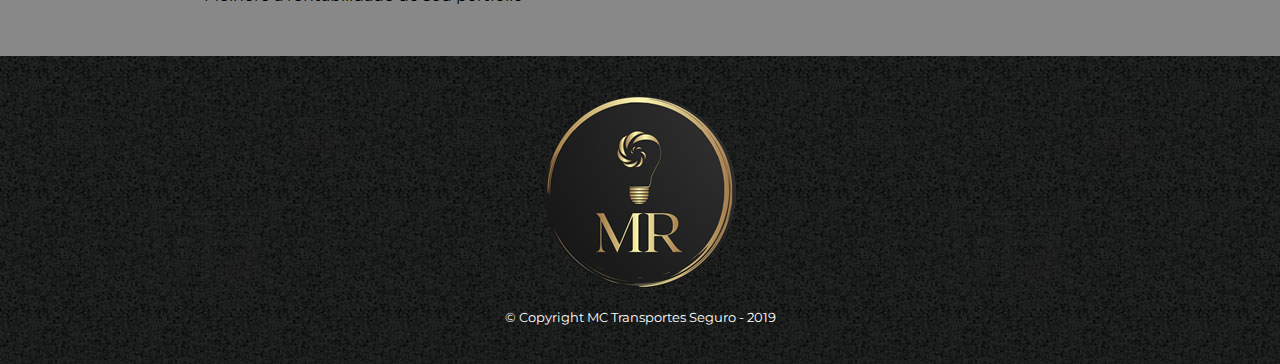
==== commit fcce8df1: "Add files via upload" ====
--- a/index.html
+++ b/index.html
@@ -40,18 +40,25 @@
 			<section class="principal">
 				<h2 class="titulo-principal"><strong>Sobre Nós</strong></h2>
 				<!--<img class="utensilios" src="utensilios.jpg" alt="Utensilios de um barbeiro.">-->
-				Somos uma empresa de soluções de informação que desenvolve soluções completas para ajudar empresas a tomarem melhores decisões
+				A MR atua em Gerenciamento de Riscos de Transporte de Carga, Gestão Logística e Gerenciamento de Risco Patrimonial. Através do uso de tecnologia aliada a conhecimento, está inovando e aumentando consistentemente a efetividade de seus serviços e produtos. A MR aplica processos que aumentam a segurança e rentabilidade de seus clonemos.
 			</section>
 			
 			<section class="visao">
 				<h2 class="titulo-principal"><strong>Visão</strong></h2>
 				<div class="visao-conteudo">
-					Ser uma empresa inovadora no mercado de soluções de dados, tornando-se um parceiro indispensável para apoiar decisões de negócios dos nossos clientes.
+					A MR objetiva ser ágil e tecnológica, sem perder o atendimento humanizado e entregar o que nosso cliente realmente necessita.
+				</div>				
+			</section>
+			
+			<section class="missao">
+				<h2 class="titulo-principal"><strong>Missão</strong></h2>
+				<div class="missao-conteudo">
+					Prover nossos clientes de informações precisas, auxiliando em suas decisões estratégica.
 				</div>
 			</section>
 			
 			<section class="solucoes">
-				<div class="conteudo-solucoes">
+				<div class="solucoes-conteudo">
 					<h3 class="titulo-principal"><strong>Combine Soluções de Analytics e Dados Alternativos e compreenda melhor clientes</strong></h3>
 					As empresas que precisam se diferenciar num mercado competitivo e volátil não limitam suas decisões a dados e modelos tradicionais. Elas contam com soluções que permitem entender com profundidade seus clientes, sejam empresas ou consumidores, desde o primeiro contato assim como em cada etapa no processo de relacionamento.
 					As nossas soluções de Analytics e Dados Alternativos tem contribuído com as empresas para compreender melhor seus clientes e prospects:
--- a/style.css
+++ b/style.css
@@ -202,6 +202,24 @@
 	margin: 0 0 1em;
 }
 
+.missao {
+	padding: 3em 0;
+	background: #888888;
+}
+
+.missao strong {
+	font-weight: bold;
+}
+
+.missao-conteudo {
+	margin: 0 auto;
+	width: 70%;
+}
+
+.missao p {
+	margin: 0 0 1em;
+}
+
 .solucoes {
 	padding: 3em 0;
 	background: #888888;
@@ -211,7 +229,7 @@
 	font-weight: bold;
 }
 
-.conteudo-solucoes {
+.solucoes-conteudo {
 	width: 70%;
 	margin: 0 auto;
 }
@@ -297,7 +315,7 @@
 }
 
 @media screen and (max-width: 600px) {
-	.caixa, .principal, .conteudo-beneficios, .mapa-conteudo, .video {
+	.caixa, .principal, .visao-conteudo, .solucoes-conteudo, .video, .solucoes {
 		width: auto;
 	}
 
